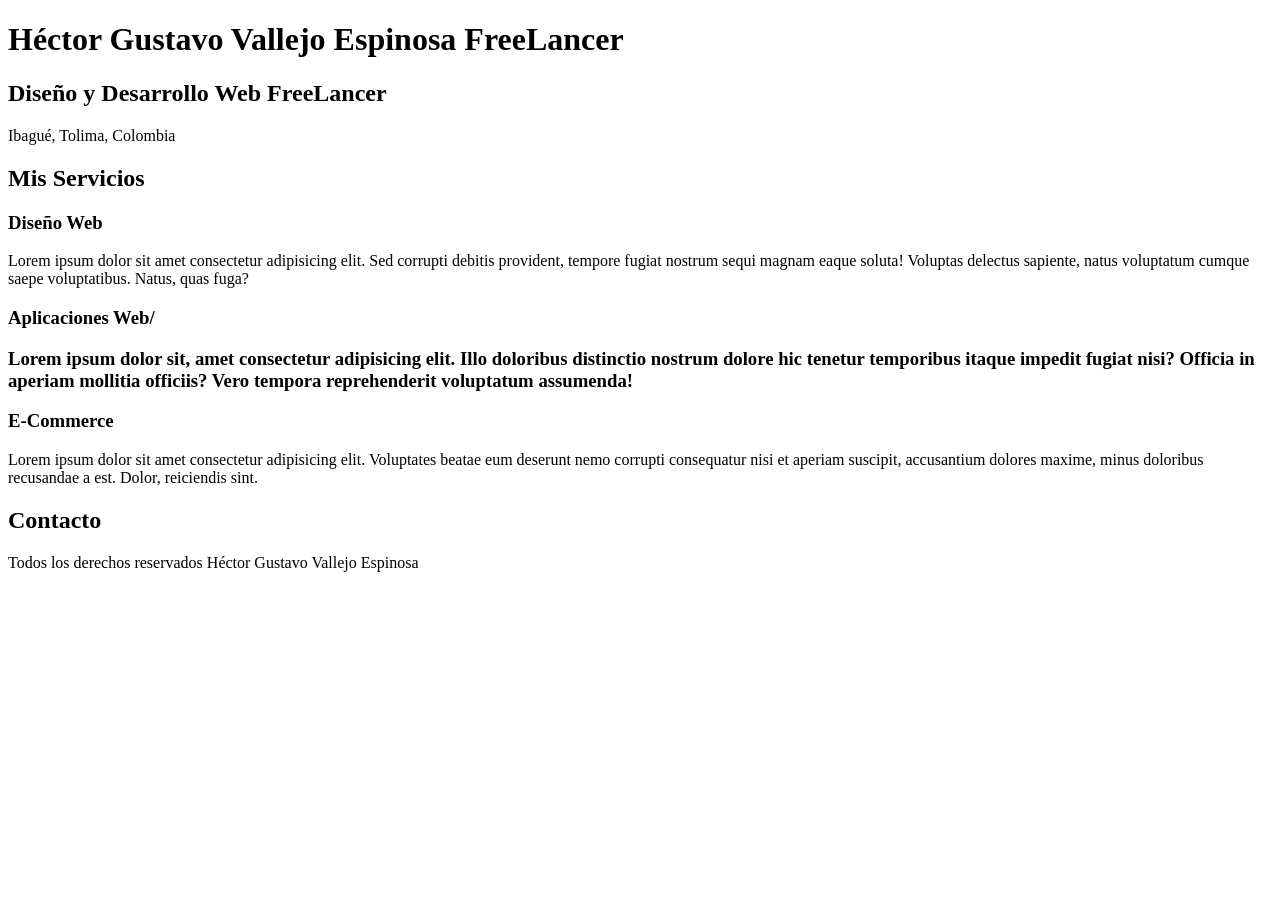
==== index.html @ aa67c715 "Delete the folder Programacion_web" ====
<!DOCTYPE html>
<html lang="en">

<head>
  <meta charset="UTF-8" />
  <meta name="viewport" content="width=device-width, initial-scale=1.0" />
  <title>Diseñador FreeLancer</title>
</head>

<body>
  <h1>Héctor Gustavo Vallejo Espinosa FreeLancer</h1>
  <h2>Diseño y Desarrollo Web FreeLancer</h2>
  <p>Ibagué, Tolima, Colombia</p>
  <h2>Mis Servicios</h2>
  <h3>Diseño Web</h3>
  <p>Lorem ipsum dolor sit amet consectetur adipisicing elit. Sed corrupti debitis provident, tempore fugiat nostrum
    sequi magnam eaque soluta! Voluptas delectus sapiente, natus voluptatum cumque saepe voluptatibus. Natus, quas fuga?
  </p>
  <h3>Aplicaciones Web/<h3>
      <p>Lorem ipsum dolor sit, amet consectetur adipisicing elit. Illo doloribus distinctio nostrum dolore hic tenetur
        temporibus itaque impedit fugiat nisi? Officia in aperiam mollitia officiis? Vero tempora reprehenderit
        voluptatum
        assumenda!</p>
      <h3>E-Commerce</h3>
      <p>Lorem ipsum dolor sit amet consectetur adipisicing elit. Voluptates beatae eum deserunt nemo corrupti
        consequatur
        nisi et aperiam suscipit, accusantium dolores maxime, minus doloribus recusandae a est. Dolor, reiciendis sint.
      </p>
      <h2>Contacto</h2>
      <p>Todos los derechos reservados Héctor Gustavo Vallejo Espinosa</p>
</body>

</html>
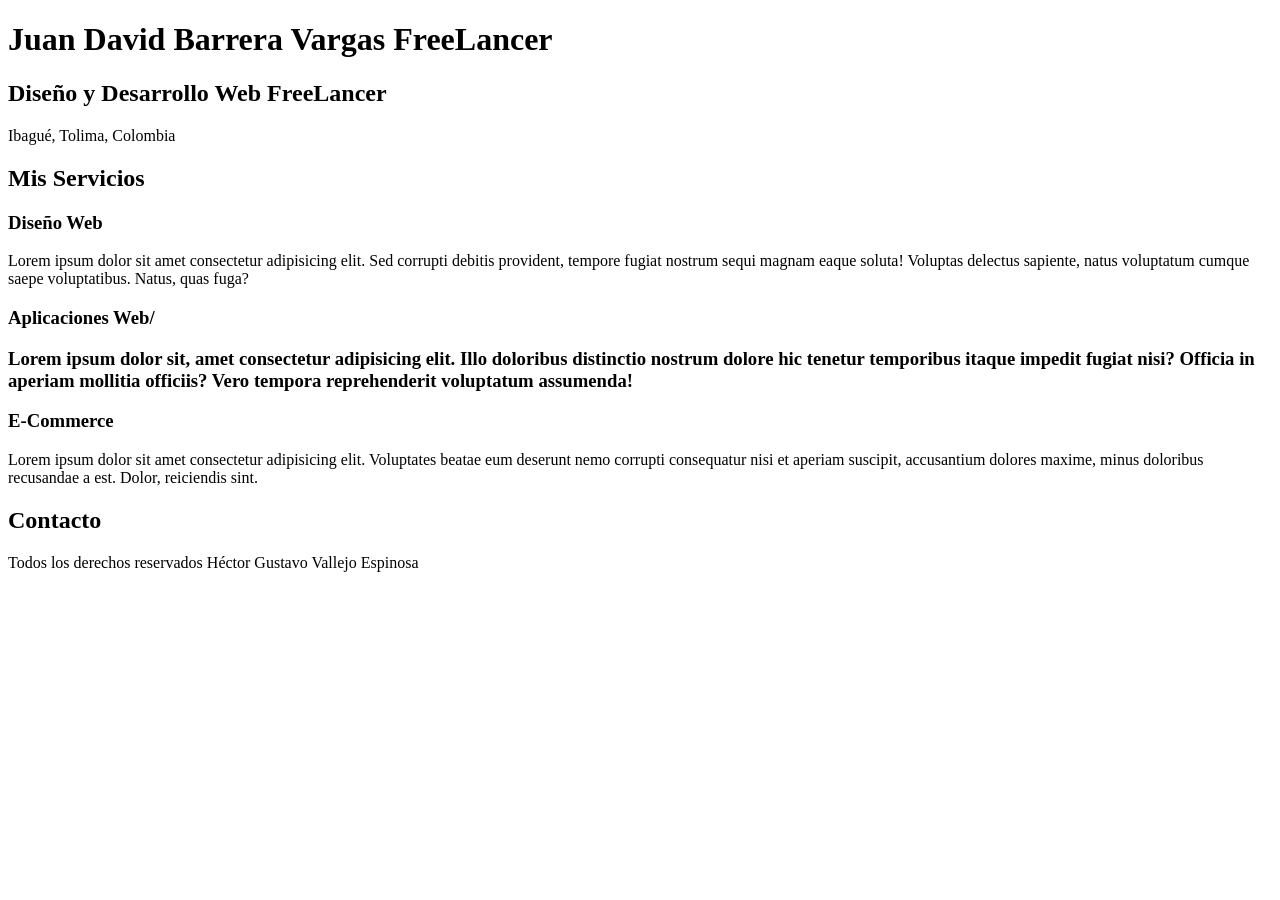
==== commit 2b2efe6c: "I make the change" ====
--- a/index.html
+++ b/index.html
@@ -8,7 +8,7 @@
 </head>
 
 <body>
-  <h1>Héctor Gustavo Vallejo Espinosa FreeLancer</h1>
+  <h1>Juan David Barrera Vargas FreeLancer</h1>
   <h2>Diseño y Desarrollo Web FreeLancer</h2>
   <p>Ibagué, Tolima, Colombia</p>
   <h2>Mis Servicios</h2>
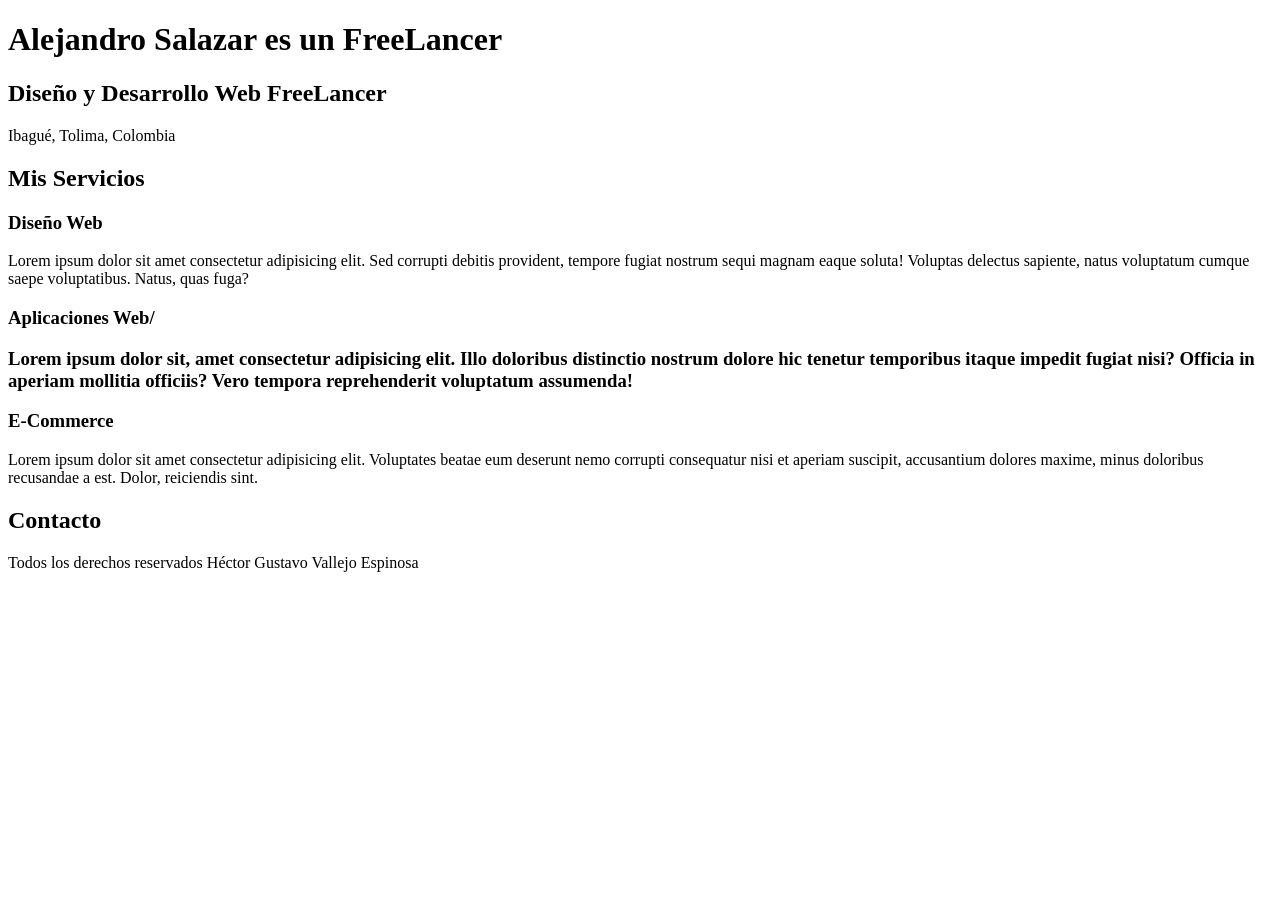
==== commit c5f94122: "Realice cambio de freelance" ====
--- a/index.html
+++ b/index.html
@@ -8,7 +8,7 @@
 </head>
 
 <body>
-  <h1>Juan David Barrera Vargas FreeLancer</h1>
+  <h1>Alejandro Salazar es un FreeLancer</h1>
   <h2>Diseño y Desarrollo Web FreeLancer</h2>
   <p>Ibagué, Tolima, Colombia</p>
   <h2>Mis Servicios</h2>
